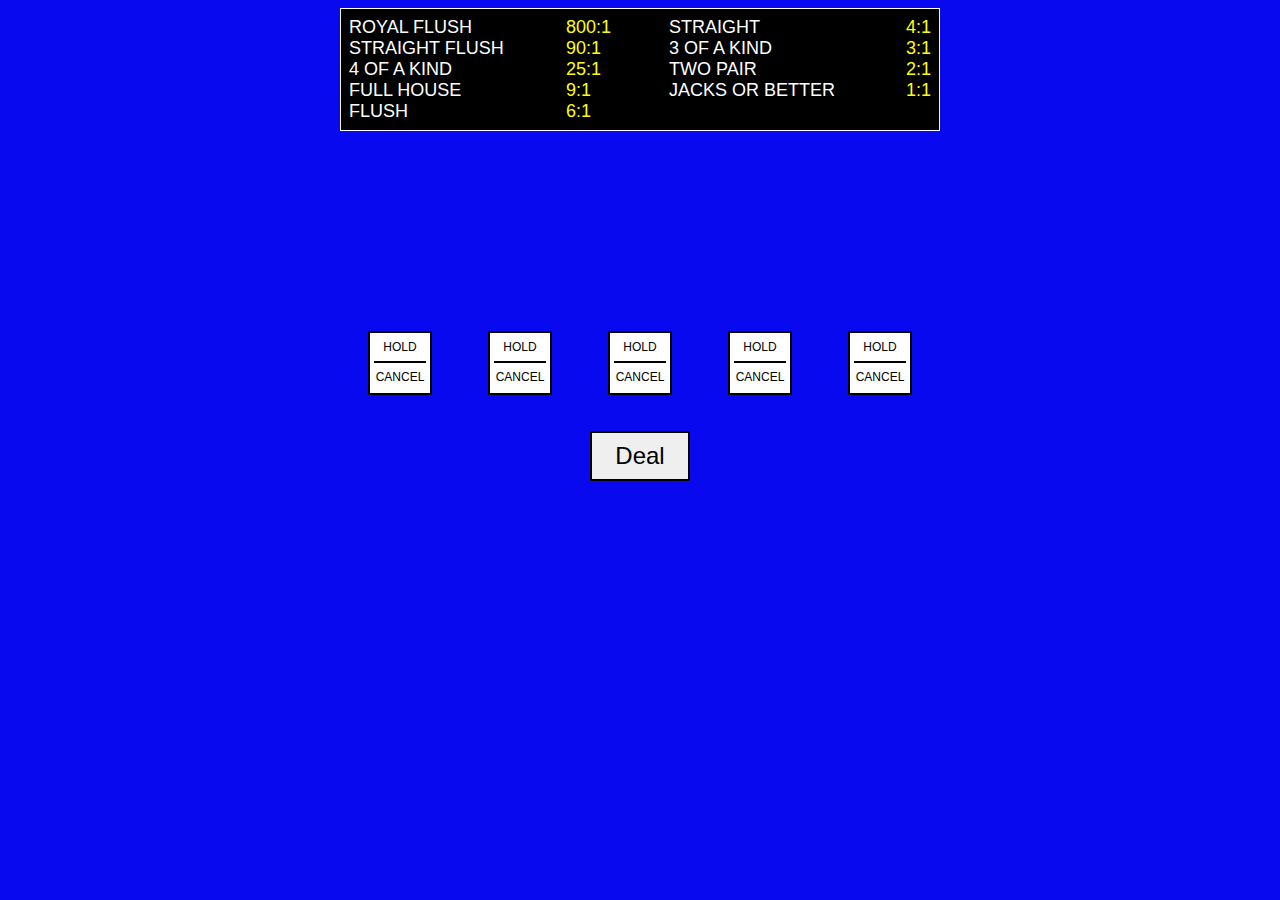
==== videopoker.html @ 3cc87ce3 "Cleanup" ====
<!DOCTYPE HTML>
<html>
<head>
<meta charset="UTF-8">
<title>Video Poker</title>
<link href="styles/main.css" type="text/css" rel="stylesheet" />
<script type="text/javascript" src="js/vpFunctions.js"></script>
</head>

<body>
	<div id="wrapper">
        <div id="payoutBoard">
            <div id="payoutBoardLeftColumn">
                <div class="handColumn">
                    Royal Flush<br />
                    Straight Flush<br />
                    4 of a Kind<br />
                    Full House<br />
                    Flush<br />
                </div>
                <div class="payoutColumn">
                    800:1<br />
                    90:1<br />
                    25:1<br />
                    9:1<br />
                    6:1<br />
                </div>
            </div>
            <div id="payoutBoardRightColumn">
                <div class="handColumn">
                    Straight<br />
                    3 of a Kind<br />
                    Two Pair<br />
                    Jacks or Better<br />
                </div>
                <div class="payoutColumn">
                    4:1<br />
                    3:1<br />
                    2:1<br />
                    1:1<br />
                </div>
            </div>
        </div>
        <h2 id="displayResult"></h2>
        <div class="playSection">
        	<p id="holdStatus1" class="hold"></p>
            <div id="cardSlot1" class="cardSlot"></div>
            <div id="holdButton1" onClick="toggleSelection(this)" class="unselected">
                <p class="topHalf">HOLD</p>
                <p>CANCEL</p>
            </div>
        </div>
        <div class="playSection">
        	<p id="holdStatus2" class="hold"></p>
            <div id="cardSlot2" class="cardSlot"></div>
            <div id="holdButton2" onClick="toggleSelection(this)" class="unselected">
                <p class="topHalf">HOLD</p>
                <p>CANCEL</p>
            </div>
        </div>
        <div class="playSection">
        	<p id="holdStatus3" class="hold"></p>
            <div id="cardSlot3" class="cardSlot"></div>
            <div id="holdButton3" onClick="toggleSelection(this)" class="unselected">
                <p class="topHalf">HOLD</p>
                <p>CANCEL</p>
            </div>
        </div>
        <div class="playSection" class="hold">
        	<p id="holdStatus4" class="hold"></p>
            <div id="cardSlot4" class="cardSlot"></div>
            <div id="holdButton4" onClick="toggleSelection(this)" class="unselected">
                <p class="topHalf">HOLD</p>
                <p>CANCEL</p>    
            </div>
        </div>
        <div class="playSection">
        	<p id="holdStatus5" class="hold"></p>
            <div id="cardSlot5" class="cardSlot"></div>
            <div id="holdButton5" onClick="toggleSelection(this)" class="unselected">
                <p class="topHalf">HOLD</p>
                <p>CANCEL</p>    
            </div>
        </div>
            <br  style="clear:both;" />
            <input type="button" value="Deal" onClick="dealOrDrawClicked()"id="dealButton" />
    </div>
</body>
</html>
---- styles/main.css ----
@charset "UTF-8";
/* CSS Document */

body {
	background-color:#0909f0;
	font-family:Arial, Helvetica, sans-serif;
}
p {
	margin:0;
	padding0;
}
#wrapper {
	width:600px;
	margin:0 auto;
	position:relative;
	text-align:center;
}
#payoutBoard, #cards, #holdStatuses, #holdButtons {
	margin:0 auto;
	overflow:auto;
}
#payoutBoard {
	width:582px;
	border:1px solid #ffffff;
	background-color:#000000;
	text-align:left;
	text-transform:uppercase;
	padding:8px;
	font-size:18px;
}
#payoutBoardLeftColumn {
	float:left; width:262px;
}
#payoutBoardRightColumn {
	float:right; width:262px;
}
.handColumn {
	color:#ffffff; float:left;
}
.payoutColumn {
	color:#ffff00; float:right;
}
.playSection {
	float:left;
	width: 120px;
	margin:0;
	padding:0;
}
.playSection p.hold {
	color:#ffffff;
	height:12px;
	line-height:12px;
	text-transform:uppercase;
	margin-bottom:12px;
}
#displayResult {
	color:#ffffff;
	height:24px;
	line-height:24px;
}
#cards {
	margin-top:12px;
}
div.cardSlot {
	float:left;
	margin-bottom:12px;
	margin-left:24px;
	width:72px;
	height: 100px;
	overflow:hidden;
}
#holdButton1, #holdButton2, #holdButton3, #holdButton4, #holdButton5 {
	border: 2px solid #000000;
	width:60px;
	height:60px;
	float:left;
	margin-left:28px;
	cursor:pointer;
	cursor:hand;
}
#holdButton1 p, #holdButton2 p, #holdButton3 p, #holdButton4 p, #holdButton5 p {
	color:#000000;
	height:28px;
	width:52px;
	text-align:center;
	font-size:12px;
	line-height:28px;
	margin:0 0 0 4px;
}
#holdButton1 p.topHalf, #holdButton2 p.topHalf, #holdButton3 p.topHalf, #holdButton4 p.topHalf, #holdButton5 p.topHalf {
	border-bottom:2px solid #000000;
}
#dealButton {
	position:relative;
	border: 2px solid #000000;
	margin-top:36px;
	width:100px;
	height:50px;
	font-size:24px;
	cursor:pointer;
	cursor:hand;
}
.selected {
	background-color: #ffff00;
}
.unselected {
	background-color: #ffffff;
}
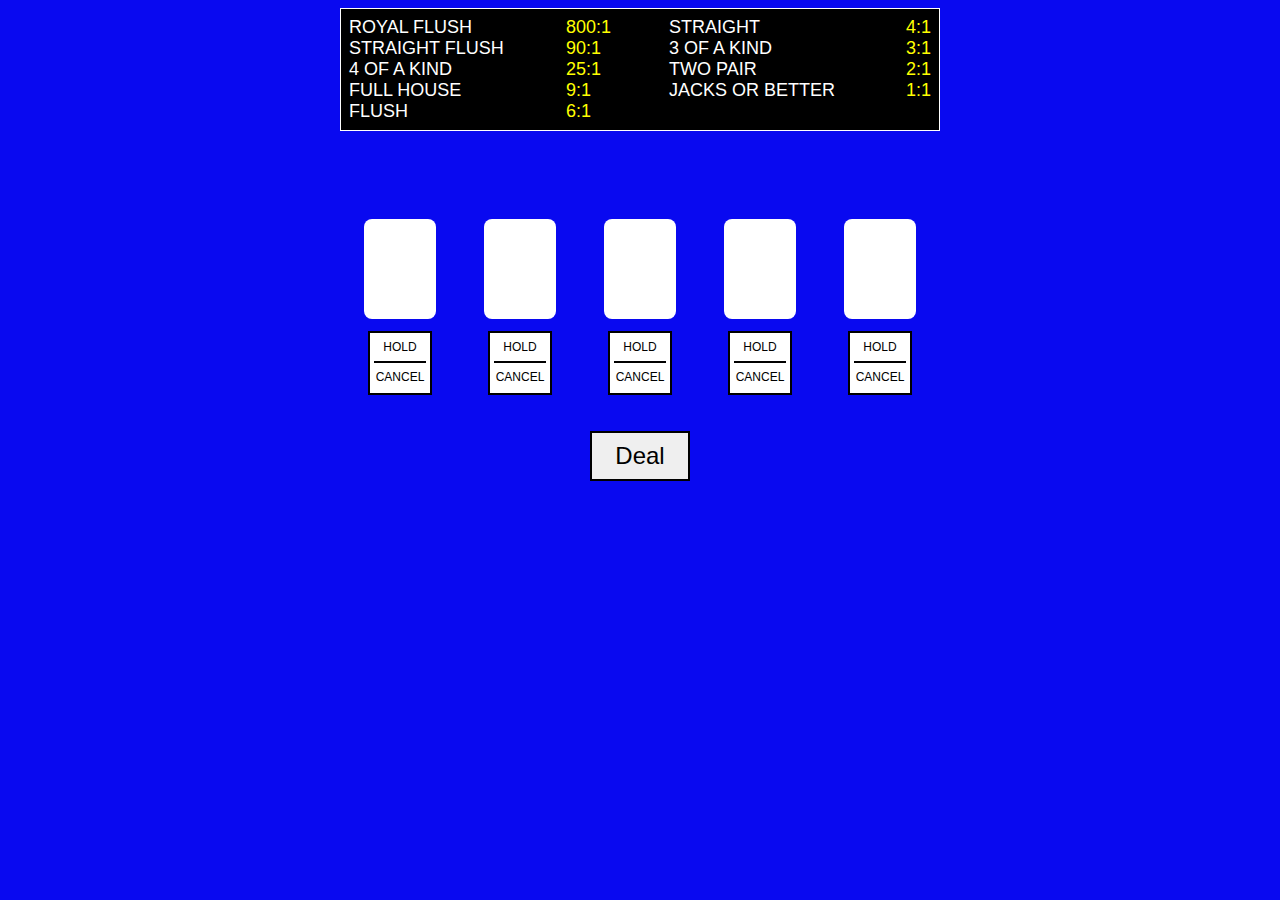
==== commit 86b32baf: "Removed card SVG's, now using canvas" ====
--- a/videopoker.html
+++ b/videopoker.html
@@ -44,7 +44,9 @@
         <h2 id="displayResult"></h2>
         <div class="playSection">
         	<p id="holdStatus1" class="hold"></p>
-            <div id="cardSlot1" class="cardSlot"></div>
+            <div id="cardSlot1" class="cardSlot">
+                <canvas id="canvas1"></canvas>
+            </div>
             <div id="holdButton1" onClick="toggleSelection(this)" class="unselected">
                 <p class="topHalf">HOLD</p>
                 <p>CANCEL</p>
@@ -52,7 +54,9 @@
         </div>
         <div class="playSection">
         	<p id="holdStatus2" class="hold"></p>
-            <div id="cardSlot2" class="cardSlot"></div>
+            <div id="cardSlot2" class="cardSlot">
+                <canvas id="canvas2"></canvas>
+            </div>
             <div id="holdButton2" onClick="toggleSelection(this)" class="unselected">
                 <p class="topHalf">HOLD</p>
                 <p>CANCEL</p>
@@ -60,7 +64,9 @@
         </div>
         <div class="playSection">
         	<p id="holdStatus3" class="hold"></p>
-            <div id="cardSlot3" class="cardSlot"></div>
+            <div id="cardSlot3" class="cardSlot">
+                <canvas id="canvas3"></canvas>
+            </div>
             <div id="holdButton3" onClick="toggleSelection(this)" class="unselected">
                 <p class="topHalf">HOLD</p>
                 <p>CANCEL</p>
@@ -68,7 +74,9 @@
         </div>
         <div class="playSection" class="hold">
         	<p id="holdStatus4" class="hold"></p>
-            <div id="cardSlot4" class="cardSlot"></div>
+            <div id="cardSlot4" class="cardSlot">
+                <canvas id="canvas4"></canvas>
+            </div>
             <div id="holdButton4" onClick="toggleSelection(this)" class="unselected">
                 <p class="topHalf">HOLD</p>
                 <p>CANCEL</p>    
@@ -76,7 +84,9 @@
         </div>
         <div class="playSection">
         	<p id="holdStatus5" class="hold"></p>
-            <div id="cardSlot5" class="cardSlot"></div>
+            <div id="cardSlot5" class="cardSlot">
+                <canvas id="canvas5"></canvas>
+            </div>
             <div id="holdButton5" onClick="toggleSelection(this)" class="unselected">
                 <p class="topHalf">HOLD</p>
                 <p>CANCEL</p>    
--- a/styles/main.css
+++ b/styles/main.css
@@ -7,7 +7,7 @@
 }
 p {
 	margin:0;
-	padding0;
+	padding:0;
 }
 #wrapper {
 	width:600px;
@@ -61,13 +61,16 @@
 #cards {
 	margin-top:12px;
 }
-div.cardSlot {
+.cardSlot {
+	position: relative;
 	float:left;
 	margin-bottom:12px;
 	margin-left:24px;
 	width:72px;
 	height: 100px;
 	overflow:hidden;
+	background-color: #ffffff;
+	border-radius: 8px;
 }
 #holdButton1, #holdButton2, #holdButton3, #holdButton4, #holdButton5 {
 	border: 2px solid #000000;
